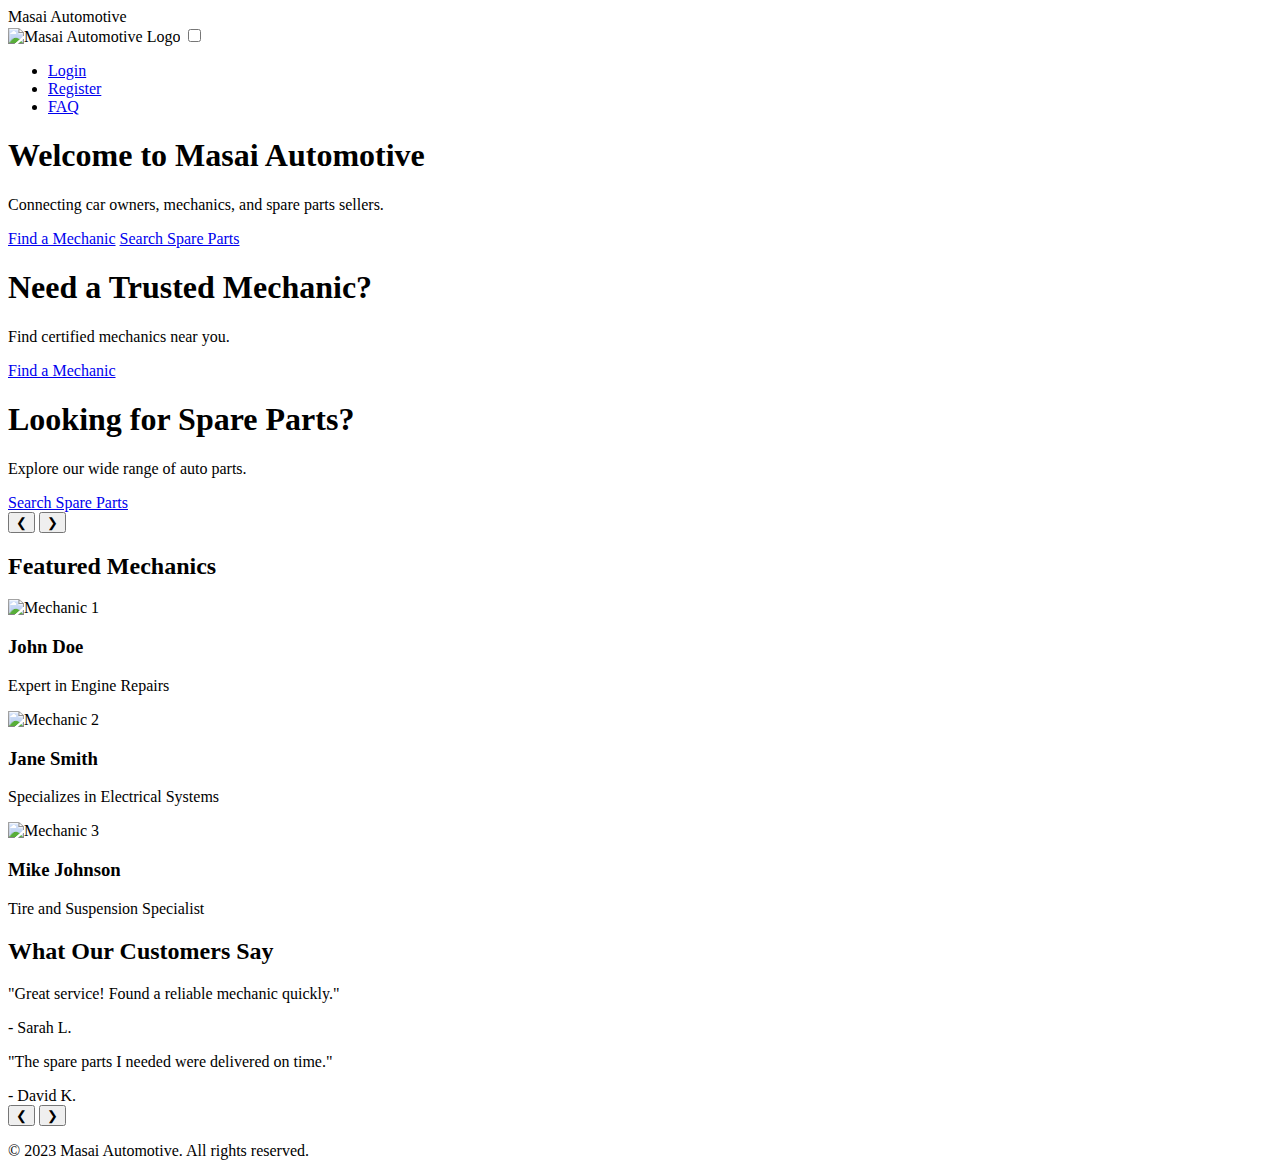
==== index.html @ 2c4faf26 "First Attempt" ====
<!DOCTYPE html>
<html lang="en">
<head>
  <meta charset="UTF-8">
  <meta name="viewport" content="width=device-width, initial-scale=1.0">
  <meta name="description" content="Masai Automotive connects car owners, mechanics, and spare parts sellers.">
  <meta name="keywords" content="car repair, mechanics, spare parts, automotive services">
  <meta name="author" content="Masai Automotive">
  <title>Masai Automotive</title>
  <link rel="stylesheet" href="css/styles.css">
  <link href="https://fonts.googleapis.com/css2?family=Poppins:wght@400;500;600&display=swap" rel="stylesheet">
  <script src="https://kit.fontawesome.com/a076d05399.js" crossorigin="anonymous"></script>
</head>
<body>
  <!-- Header with Responsive Navigation -->
  <header>
    <nav class="navbar">
      <div class="logo">Masai Automotive</div>
      <img src="images/logo.png" alt="Masai Automotive Logo">
      <input type="checkbox" id="menu-toggle">
      <label for="menu-toggle" class="hamburger"><i class="fas fa-bars"></i></label>
      <ul class="nav-links">
        <li><a href="login.html">Login</a></li>
        <li><a href="register.html">Register</a></li>
        <li><a href="faq.html">FAQ</a></li>
      </ul>
    </nav>
  </header>

  <!-- Hero Section with Carousel -->
  <main>
    <section class="hero">
      <div class="carousel">
        <div class="slide active">
          <h1>Welcome to Masai Automotive</h1>
          <p>Connecting car owners, mechanics, and spare parts sellers.</p>
          <a href="search.html" class="btn">Find a Mechanic</a>
          <a href="search.html" class="btn">Search Spare Parts</a>
        </div>
        <div class="slide">
          <h1>Need a Trusted Mechanic?</h1>
          <p>Find certified mechanics near you.</p>
          <a href="search.html" class="btn">Find a Mechanic</a>
        </div>
        <div class="slide">
          <h1>Looking for Spare Parts?</h1>
          <p>Explore our wide range of auto parts.</p>
          <a href="search.html" class="btn">Search Spare Parts</a>
        </div>
      </div>
      <button class="prev" onclick="changeSlide(-1)">&#10094;</button>
      <button class="next" onclick="changeSlide(1)">&#10095;</button>
    </section>

    <!-- Featured Mechanics Section -->
    <section class="featured-mechanics">
      <h2>Featured Mechanics</h2>
      <div class="mechanics-grid">
        <div class="mechanic-card">
          <img src="images/mechanic1.jpg" alt="Mechanic 1">
          <h3>John Doe</h3>
          <p>Expert in Engine Repairs</p>
        </div>
        <div class="mechanic-card">
          <img src="images/mechanic2.jpg" alt="Mechanic 2">
          <h3>Jane Smith</h3>
          <p>Specializes in Electrical Systems</p>
        </div>
        <div class="mechanic-card">
          <img src="images/mechanic3.jpg" alt="Mechanic 3">
          <h3>Mike Johnson</h3>
          <p>Tire and Suspension Specialist</p>
        </div>
      </div>
    </section>

    <!-- Testimonials Section -->
    <section class="testimonials">
      <h2>What Our Customers Say</h2>
      <div class="testimonial-slider">
        <div class="testimonial active">
          <p>"Great service! Found a reliable mechanic quickly."</p>
          <span>- Sarah L.</span>
        </div>
        <div class="testimonial">
          <p>"The spare parts I needed were delivered on time."</p>
          <span>- David K.</span>
        </div>
      </div>
      <button class="prev-testimonial" onclick="changeTestimonial(-1)">&#10094;</button>
      <button class="next-testimonial" onclick="changeTestimonial(1)">&#10095;</button>
    </section>
  </main>

  <!-- Footer -->
  <footer>
    <p>&copy; 2023 Masai Automotive. All rights reserved.</p>
  </footer>

  <script src="js/scripts.js"></script>
  <script>
    // Carousel Functionality
    let currentSlide = 0;
    const slides = document.querySelectorAll('.carousel .slide');
    function changeSlide(direction) {
      slides[currentSlide].classList.remove('active');
      currentSlide = (currentSlide + direction + slides.length) % slides.length;
      slides[currentSlide].classList.add('active');
    }

    // Testimonial Slider
    let currentTestimonial = 0;
    const testimonials = document.querySelectorAll('.testimonial-slider .testimonial');
    function changeTestimonial(direction) {
      testimonials[currentTestimonial].classList.remove('active');
      currentTestimonial = (currentTestimonial + direction + testimonials.length) % testimonials.length;
      testimonials[currentTestimonial].classList.add('active');
    }
  </script>
</body>
</html>
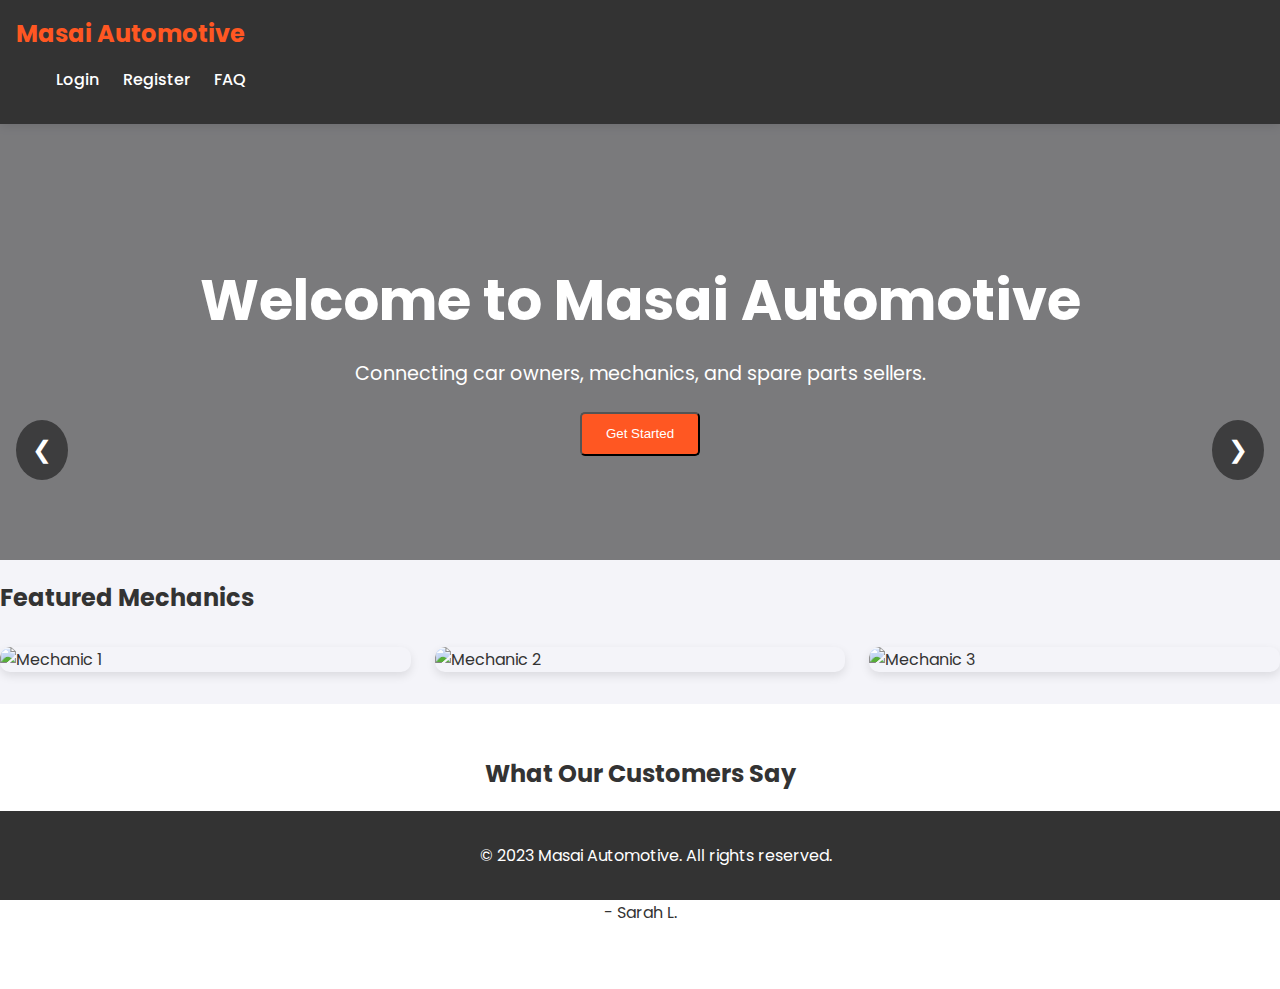
==== commit 659978b4: "update" ====
--- a/index.html
+++ b/index.html
@@ -4,72 +4,71 @@
   <meta charset="UTF-8">
   <meta name="viewport" content="width=device-width, initial-scale=1.0">
   <meta name="description" content="Masai Automotive connects car owners, mechanics, and spare parts sellers.">
-  <meta name="keywords" content="car repair, mechanics, spare parts, automotive services">
-  <meta name="author" content="Masai Automotive">
   <title>Masai Automotive</title>
-  <link rel="stylesheet" href="css/styles.css">
+  <link rel="stylesheet" href="styles.css">
   <link href="https://fonts.googleapis.com/css2?family=Poppins:wght@400;500;600&display=swap" rel="stylesheet">
   <script src="https://kit.fontawesome.com/a076d05399.js" crossorigin="anonymous"></script>
 </head>
 <body>
-  <!-- Header with Responsive Navigation -->
+  <!-- Header -->
   <header>
     <nav class="navbar">
       <div class="logo">Masai Automotive</div>
-      <img src="images/logo.png" alt="Masai Automotive Logo">
       <input type="checkbox" id="menu-toggle">
       <label for="menu-toggle" class="hamburger"><i class="fas fa-bars"></i></label>
       <ul class="nav-links">
         <li><a href="login.html">Login</a></li>
-        <li><a href="register.html">Register</a></li>
+        <li><a href="registration.html">Register</a></li>
         <li><a href="faq.html">FAQ</a></li>
       </ul>
     </nav>
   </header>
 
-  <!-- Hero Section with Carousel -->
+  <!-- Hero Section with Interactive Modal -->
   <main>
     <section class="hero">
-      <div class="carousel">
-        <div class="slide active">
-          <h1>Welcome to Masai Automotive</h1>
-          <p>Connecting car owners, mechanics, and spare parts sellers.</p>
-          <a href="search.html" class="btn">Find a Mechanic</a>
-          <a href="search.html" class="btn">Search Spare Parts</a>
-        </div>
-        <div class="slide">
-          <h1>Need a Trusted Mechanic?</h1>
-          <p>Find certified mechanics near you.</p>
-          <a href="search.html" class="btn">Find a Mechanic</a>
-        </div>
-        <div class="slide">
-          <h1>Looking for Spare Parts?</h1>
-          <p>Explore our wide range of auto parts.</p>
-          <a href="search.html" class="btn">Search Spare Parts</a>
+      <h1>Welcome to Masai Automotive</h1>
+      <p>Connecting car owners, mechanics, and spare parts sellers.</p>
+      <button class="btn" onclick="openModal()">Get Started</button>
+    </section>
+
+    <!-- Modal for Interactive Engagement -->
+    <div id="modal" class="modal">
+      <div class="modal-content">
+        <span class="close" onclick="closeModal()">&times;</span>
+        <h2>How Can We Help You?</h2>
+        <p>Select an option below to get started:</p>
+        <div class="modal-options">
+          <button class="btn" onclick="alert('Redirecting to Find a Mechanic...')">Find a Mechanic</button>
+          <button class="btn" onclick="alert('Redirecting to Search Spare Parts...')">Search Spare Parts</button>
         </div>
       </div>
-      <button class="prev" onclick="changeSlide(-1)">&#10094;</button>
-      <button class="next" onclick="changeSlide(1)">&#10095;</button>
-    </section>
+    </div>
 
     <!-- Featured Mechanics Section -->
     <section class="featured-mechanics">
       <h2>Featured Mechanics</h2>
       <div class="mechanics-grid">
-        <div class="mechanic-card">
+        <div class="mechanic-card" onmouseover="showDetails(this)" onmouseout="hideDetails(this)">
           <img src="images/mechanic1.jpg" alt="Mechanic 1">
-          <h3>John Doe</h3>
-          <p>Expert in Engine Repairs</p>
+          <div class="details">
+            <h3>John Doe</h3>
+            <p>Expert in Engine Repairs</p>
+          </div>
         </div>
-        <div class="mechanic-card">
+        <div class="mechanic-card" onmouseover="showDetails(this)" onmouseout="hideDetails(this)">
           <img src="images/mechanic2.jpg" alt="Mechanic 2">
-          <h3>Jane Smith</h3>
-          <p>Specializes in Electrical Systems</p>
+          <div class="details">
+            <h3>Jane S.</h3>
+            <p>Specializes in Electrical Systems</p>
+          </div>
         </div>
-        <div class="mechanic-card">
+        <div class="mechanic-card" onmouseover="showDetails(this)" onmouseout="hideDetails(this)">
           <img src="images/mechanic3.jpg" alt="Mechanic 3">
-          <h3>Mike Johnson</h3>
-          <p>Tire and Suspension Specialist</p>
+          <div class="details">
+            <h3>Mike Johnson</h3>
+            <p>Tire and Suspension Specialist</p>
+          </div>
         </div>
       </div>
     </section>
@@ -97,20 +96,31 @@
     <p>&copy; 2023 Masai Automotive. All rights reserved.</p>
   </footer>
 
-  <script src="js/scripts.js"></script>
   <script>
-    // Carousel Functionality
-    let currentSlide = 0;
-    const slides = document.querySelectorAll('.carousel .slide');
-    function changeSlide(direction) {
-      slides[currentSlide].classList.remove('active');
-      currentSlide = (currentSlide + direction + slides.length) % slides.length;
-      slides[currentSlide].classList.add('active');
+    // Modal Functions
+    function openModal() {
+      document.getElementById('modal').style.display = 'block';
+    }
+
+    function closeModal() {
+      document.getElementById('modal').style.display = 'none';
+    }
+
+    // Mechanic Card Hover Effects
+    function showDetails(card) {
+      card.querySelector('.details').style.opacity = '1';
+      card.querySelector('.details').style.transform = 'translateY(0)';
+    }
+
+    function hideDetails(card) {
+      card.querySelector('.details').style.opacity = '0';
+      card.querySelector('.details').style.transform = 'translateY(20px)';
     }
 
     // Testimonial Slider
     let currentTestimonial = 0;
     const testimonials = document.querySelectorAll('.testimonial-slider .testimonial');
+
     function changeTestimonial(direction) {
       testimonials[currentTestimonial].classList.remove('active');
       currentTestimonial = (currentTestimonial + direction + testimonials.length) % testimonials.length;
--- a/styles.css
+++ b/styles.css
@@ -0,0 +1,546 @@
+/* ============================
+   1. GLOBAL STYLES
+   ============================ */
+   body {
+    font-family: 'Poppins', sans-serif;
+    margin: 0;
+    padding: 0;
+    background-color: #f4f4f9;
+    color: #333;
+    transition: background-color 0.3s, color 0.3s;
+}
+
+header {
+    background: #333;
+    color: #fff;
+    padding: 1rem;
+    display: flex;
+    justify-content: space-between;
+    align-items: center;
+    box-shadow: 0 2px 10px rgba(0, 0, 0, 0.1);
+}
+
+header .logo {
+    font-size: 1.5rem;
+    font-weight: bold;
+    color: #ff5722;
+}
+
+header ul {
+    list-style: none;
+    display: flex;
+    gap: 1.5rem;
+}
+
+header ul li a {
+    color: #fff;
+    text-decoration: none;
+    font-weight: 500;
+    transition: color 0.3s;
+}
+
+header ul li a:hover {
+    color: #ff5722;
+}
+
+/* Responsive Hamburger Menu */
+.navbar {
+    position: relative;
+}
+
+#menu-toggle {
+    display: none;
+}
+
+.hamburger {
+    display: none;
+    font-size: 1.5rem;
+    cursor: pointer;
+    color: #fff;
+}
+
+@media (max-width: 768px) {
+    header ul {
+        display: none;
+        flex-direction: column;
+        gap: 1rem;
+        background: #333;
+        position: absolute;
+        top: 100%;
+        right: 0;
+        width: 100%;
+        padding: 1rem;
+        box-shadow: 0 4px 10px rgba(0, 0, 0, 0.2);
+    }
+
+    header ul li {
+        text-align: center;
+    }
+
+    #menu-toggle:checked + .hamburger + .nav-links {
+        display: flex;
+    }
+
+    .hamburger {
+        display: block;
+    }
+}
+
+footer {
+    text-align: center;
+    padding: 1rem;
+    background: #333;
+    color: #fff;
+    position: fixed;
+    bottom: 0;
+    width: 100%;
+}
+
+/* Global Button Styles */
+.btn {
+    background: #ff5722;
+    color: #fff;
+    padding: 0.8rem 1.5rem;
+    text-decoration: none;
+    border-radius: 5px;
+    margin: 0.5rem;
+    transition: background 0.3s, transform 0.3s;
+    display: inline-block;
+}
+
+.btn:hover {
+    background: #e64a19;
+    transform: translateY(-3px);
+}
+
+/* Animations */
+@keyframes fadeIn {
+    from { opacity: 0; }
+    to { opacity: 1; }
+}
+
+@keyframes slideIn {
+    from { transform: translateY(-20px); opacity: 0; }
+    to { transform: translateY(0); opacity: 1; }
+}
+
+/* Dark Mode */
+body.dark-mode {
+    background-color: #121212;
+    color: #ffffff;
+}
+
+body.dark-mode header {
+    background-color: #1f1f1f;
+}
+
+body.dark-mode footer {
+    background-color: #1f1f1f;
+}
+
+/* ============================
+   2. HOME PAGE (INDEX.HTML)
+   ============================ */
+.hero {
+    text-align: center;
+    padding: 6rem 2rem;
+    background: linear-gradient(rgba(0, 0, 0, 0.5), rgba(0, 0, 0, 0.5)), url('images/car-bg.jpg') no-repeat center center/cover;
+    color: #fff;
+    animation: fadeIn 1.5s ease-in-out;
+}
+
+.hero h1 {
+    font-size: 3.5rem;
+    margin-bottom: 1rem;
+    animation: slideIn 1s ease-in-out;
+}
+
+.hero p {
+    font-size: 1.2rem;
+    margin: 1rem 0;
+    animation: slideIn 1.2s ease-in-out;
+}
+
+/* Mechanic Cards */
+.mechanics-grid {
+    display: grid;
+    grid-template-columns: repeat(auto-fit, minmax(250px, 1fr));
+    gap: 1.5rem;
+    margin: 2rem 0;
+}
+
+.mechanic-card {
+    position: relative;
+    overflow: hidden;
+    border-radius: 10px;
+    box-shadow: 0 4px 10px rgba(0, 0, 0, 0.1);
+    transition: transform 0.3s;
+}
+
+.mechanic-card img {
+    width: 100%;
+    height: 200px;
+    object-fit: cover;
+    border-radius: 10px 10px 0 0;
+}
+
+.mechanic-card .details {
+    position: absolute;
+    bottom: -60px;
+    left: 0;
+    width: 100%;
+    background: rgba(0, 0, 0, 0.7);
+    color: #fff;
+    padding: 1rem;
+    opacity: 0;
+    transform: translateY(20px);
+    transition: opacity 0.3s, transform 0.3s;
+}
+
+.mechanic-card:hover {
+    transform: scale(1.05);
+}
+
+.mechanic-card:hover .details {
+    opacity: 1;
+    transform: translateY(0);
+}
+
+/* Testimonial Slider */
+.testimonials {
+    text-align: center;
+    padding: 2rem;
+    background: #fff;
+}
+
+.testimonial-slider {
+    position: relative;
+    text-align: center;
+}
+
+.testimonial {
+    display: none;
+    padding: 2rem;
+}
+
+.testimonial.active {
+    display: block;
+}
+
+.prev-testimonial,
+.next-testimonial {
+    position: absolute;
+    top: 50%;
+    transform: translateY(-50%);
+    background: rgba(0, 0, 0, 0.5);
+    color: #fff;
+    border: none;
+    padding: 1rem;
+    cursor: pointer;
+    font-size: 1.5rem;
+    border-radius: 50%;
+    transition: background 0.3s;
+}
+
+.prev-testimonial:hover,
+.next-testimonial:hover {
+    background: rgba(0, 0, 0, 0.8);
+}
+
+.prev-testimonial {
+    left: 1rem;
+}
+
+.next-testimonial {
+    right: 1rem;
+}
+
+/* Modal Styles */
+.modal {
+    display: none;
+    position: fixed;
+    top: 0;
+    left: 0;
+    width: 100%;
+    height: 100%;
+    background: rgba(0, 0, 0, 0.7);
+    justify-content: center;
+    align-items: center;
+    z-index: 1000;
+}
+
+.modal-content {
+    background: #fff;
+    padding: 2rem;
+    border-radius: 10px;
+    text-align: center;
+    max-width: 400px;
+    position: relative;
+}
+
+.modal-content .close {
+    position: absolute;
+    top: 10px;
+    right: 10px;
+    font-size: 1.5rem;
+    cursor: pointer;
+    color: #666;
+}
+
+.modal-options {
+    margin-top: 1rem;
+    display: flex;
+    gap: 1rem;
+    justify-content: center;
+}
+
+/* ============================
+   3. LOGIN PAGE (LOGIN.HTML)
+   ============================ */
+.login-form {
+    background: #fff;
+    padding: 2rem;
+    border-radius: 10px;
+    box-shadow: 0 4px 10px rgba(0, 0, 0, 0.1);
+    max-width: 400px;
+    margin: 4rem auto;
+    text-align: center;
+}
+
+.login-form h2 {
+    font-size: 2rem;
+    margin-bottom: 1rem;
+    color: #333;
+}
+
+.login-form p {
+    font-size: 1rem;
+    margin-bottom: 2rem;
+    color: #666;
+}
+
+.login-form label {
+    display: block;
+    margin-bottom: 0.5rem;
+    font-weight: 500;
+    color: #333;
+}
+
+.login-form input {
+    width: 100%;
+    padding: 0.8rem;
+    margin-bottom: 1rem;
+    border: 1px solid #ddd;
+    border-radius: 5px;
+    font-size: 1rem;
+}
+
+.password-container {
+    position: relative;
+}
+
+.toggle-password {
+    position: absolute;
+    right: 10px;
+    top: 50%;
+    transform: translateY(-50%);
+    background: none;
+    border: none;
+    color: #666;
+    cursor: pointer;
+    font-size: 1rem;
+}
+
+.error-message {
+    color: red;
+    font-size: 0.9rem;
+    margin-top: -0.5rem;
+    margin-bottom: 1rem;
+    display: block;
+}
+
+.form-options {
+    display: flex;
+    justify-content: space-between;
+    align-items: center;
+    margin-bottom: 1rem;
+}
+
+.forgot-password-link {
+    color: #ff5722;
+    text-decoration: none;
+    transition: color 0.3s;
+}
+
+.forgot-password-link:hover {
+    color: #e64a19;
+}
+
+.register-link {
+    margin-top: 1rem;
+    font-size: 0.9rem;
+    color: #666;
+}
+
+.register-link a {
+    color: #ff5722;
+    text-decoration: none;
+    transition: color 0.3s;
+}
+
+.register-link a:hover {
+    color: #e64a19;
+}
+
+/* ============================
+   4. REGISTER PAGE (REGISTER.HTML)
+   ============================ */
+.register-form {
+    background: #fff;
+    padding: 2rem;
+    border-radius: 10px;
+    box-shadow: 0 4px 10px rgba(0, 0, 0, 0.1);
+    max-width: 400px;
+    margin: 4rem auto;
+    text-align: center;
+}
+
+.register-form h2 {
+    font-size: 2rem;
+    margin-bottom: 1rem;
+    color: #333;
+}
+
+.register-form p {
+    font-size: 1rem;
+    margin-bottom: 2rem;
+    color: #666;
+}
+
+.register-form label {
+    display: block;
+    margin-bottom: 0.5rem;
+    font-weight: 500;
+    color: #333;
+}
+
+.register-form input,
+.register-form select {
+    width: 100%;
+    padding: 0.8rem;
+    margin-bottom: 1rem;
+    border: 1px solid #ddd;
+    border-radius: 5px;
+    font-size: 1rem;
+}
+
+.register-form button {
+    width: 100%;
+    padding: 0.8rem;
+    background: #ff5722;
+    color: #fff;
+    border: none;
+    border-radius: 5px;
+    font-size: 1rem;
+    cursor: pointer;
+    transition: background 0.3s;
+}
+
+.register-form button:hover {
+    background: #e64a19;
+}
+
+.login-link {
+    margin-top: 1rem;
+    font-size: 0.9rem;
+    color: #666;
+}
+
+.login-link a {
+    color: #ff5722;
+    text-decoration: none;
+    transition: color 0.3s;
+}
+
+.login-link a:hover {
+    color: #e64a19;
+}
+
+/* ============================
+   5. SETTINGS PAGE (SETTINGS.HTML)
+   ============================ */
+.settings-form {
+    background: #fff;
+    padding: 2rem;
+    border-radius: 10px;
+    box-shadow: 0 4px 10px rgba(0, 0, 0, 0.1);
+    max-width: 500px;
+    margin: 4rem auto;
+    text-align: center;
+}
+
+.settings-form h2 {
+    font-size: 2rem;
+    margin-bottom: 1rem;
+    color: #333;
+}
+
+.settings-form p {
+    font-size: 1rem;
+    margin-bottom: 2rem;
+    color: #666;
+}
+
+.profile-pic-section img {
+    width: 100px;
+    height: 100px;
+    border-radius: 50%;
+    object-fit: cover;
+    margin-bottom: 1rem;
+    border: 3px solid #ff5722;
+}
+
+.profile-pic-section .btn {
+    margin-top: 1rem;
+}
+
+.form-group {
+    margin-bottom: 1rem;
+    text-align: left;
+}
+
+.form-group label {
+    display: block;
+    margin-bottom: 0.5rem;
+    font-weight: 500;
+    color: #333;
+}
+
+.form-group input {
+    width: 100%;
+    padding: 0.8rem;
+    margin-bottom: 1rem;
+    border: 1px solid #ddd;
+    border-radius: 5px;
+    font-size: 1rem;
+}
+
+.form-group input[type="checkbox"] {
+    margin-right: 0.5rem;
+}
+
+.settings-form button {
+    width: 100%;
+    padding: 0.8rem;
+    background: #ff5722;
+    color: #fff;
+    border: none;
+    border-radius: 5px;
+    font-size: 1rem;
+    cursor: pointer;
+    transition: background 0.3s;
+}
+
+.settings-form button:hover {
+    background: #e64a19;
+}